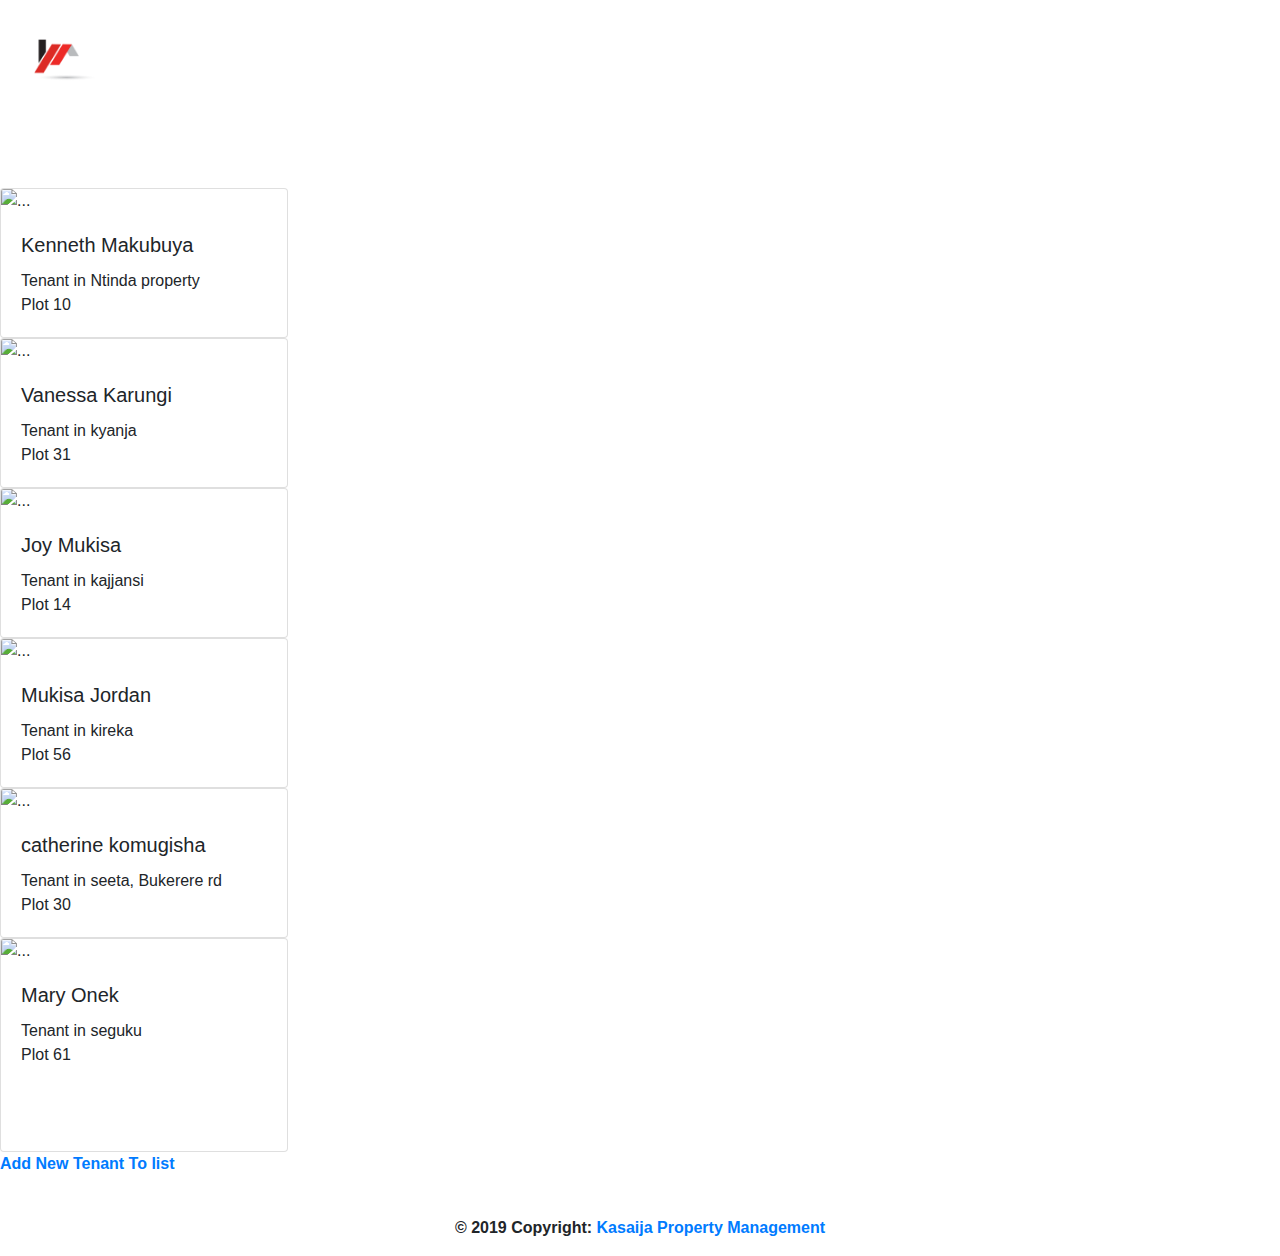
==== listspage.html @ aeccc94d "Add files via upload" ====
<!DOCTYPE html>
<html lang="en">
<head>
	<meta charset="utf-8">
  <link rel="stylesheet" type="text/css" href="listspage.css">
  <meta http-equiv="X-UA-Compatible" content="IE=edge">
	  <meta name="viewport" content="width=device-width, initial-scale=1">
<link rel="stylesheet" href="https://stackpath.bootstrapcdn.com/bootstrap/4.3.1/css/bootstrap.min.css" integrity="sha384-ggOyR0iXCbMQv3Xipma34MD+dH/1fQ784/j6cY/iJTQUOhcWr7x9JvoRxT2MZw1T" crossorigin="anonymous">
	<title>List-page</title>
</head>
<body>
<div id="wrapper">
	<!-- Image and text -->
<nav class="navbar navbar-dark primary-color">
  <a class="navbar-brand" href="#">
    <img src="images/homelogo.png" width="90px" height="90px" class="d-inline-block align-top"
      alt="my logo"> Kasaija properties Tenant List
  </a>
</nav><br><br><br>
<div class="flex-container">
	<div class="card" style="width: 18rem;">
  <img src="..." class="card-img-top" alt="...">
  <div class="card-body">
    <h5 class="card-title">Kenneth Makubuya</h5>
    <p class="card-text"> Tenant in Ntinda property<br>Plot 10<br></p>
  </div>
</div>
<div class="card" style="width: 18rem;">
  <img src="..." class="card-img-top" alt="...">
  <div class="card-body">
    <h5 class="card-title">Vanessa Karungi</h5>
    <p class="card-text">Tenant in kyanja <br>Plot 31</p>
  </div>
</div>
<div class="card" style="width: 18rem;">
  <img src="..." class="card-img-top" alt="...">
  <div class="card-body">
    <h5 class="card-title">Joy Mukisa</h5>
    <p class="card-text">Tenant in kajjansi<br>Plot 14</p>
  </div>
</div>
<div class="card" style="width: 18rem;">
  <img src="..." class="card-img-top" alt="...">
  <div class="card-body">
  	<h5 class="card-title">Mukisa Jordan</h5>
    <p class="card-text">Tenant in kireka<br>Plot 56</p>
  </div>
</div>
<div class="card" style="width: 18rem;">
  <img src="..." class="card-img-top" alt="...">
  <div class="card-body">
  	<h5 class="card-title">catherine komugisha</h5>
    <p class="card-text">Tenant in seeta, Bukerere rd<br>Plot 30</p>
  </div>
</div>
<div class="card" style="width: 18rem;">
  <img src="..." class="card-img-top" alt="...">
  <div class="card-body">
  	<h5 class="card-title">Mary Onek</h5>
    <p class="card-text">Tenant in seguku<br>Plot 61</p><br><br>
  </div>
</div>
</div>
<a href="index.html"><b>Add New Tenant To list<b></a><br><br>

<!-- Footer -->
<footer class="page-footer font-small blue">

  <!-- Copyright -->
  <div class="footer-copyright text-center py-3">© 2019 Copyright:
    <a href="#"> Kasaija Property Management</a>
  </div>
  <!-- Copyright -->

</footer>
<!-- Footer -->
</div>
<script src="https://code.jquery.com/jquery-3.3.1.slim.min.js" integrity="sha384-q8i/X+965DzO0rT7abK41JStQIAqVgRVzpbzo5smXKp4YfRvH+8abtTE1Pi6jizo" crossorigin="anonymous"></script>
<script src="https://cdnjs.cloudflare.com/ajax/libs/popper.js/1.14.7/umd/popper.min.js" integrity="sha384-UO2eT0CpHqdSJQ6hJty5KVphtPhzWj9WO1clHTMGa3JDZwrnQq4sF86dIHNDz0W1" crossorigin="anonymous"></script>
<script src="https://stackpath.bootstrapcdn.com/bootstrap/4.3.1/js/bootstrap.min.js" integrity="sha384-JjSmVgyd0p3pXB1rRibZUAYoIIy6OrQ6VrjIEaFf/nJGzIxFDsf4x0xIM+B07jRM" crossorigin="anonymous"></script>
</body>
</html>
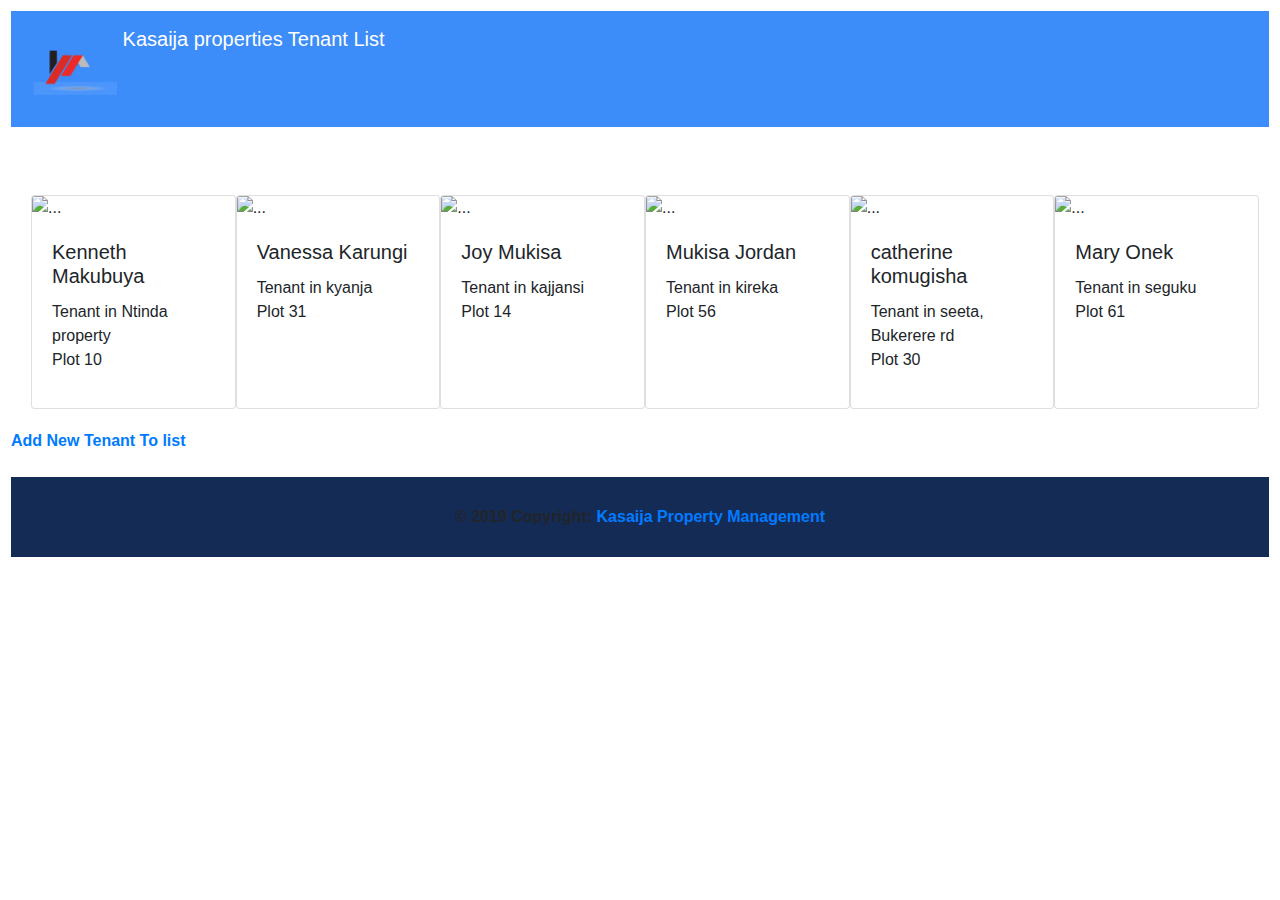
==== commit 3f6ac505: "tenant list static page" ====
--- a/listspage.html
+++ b/listspage.html
@@ -16,7 +16,7 @@
     <img src="images/homelogo.png" width="90px" height="90px" class="d-inline-block align-top"
       alt="my logo"> Kasaija properties Tenant List
   </a>
-</nav><br><br><br>
+</nav><br><br>
 <div class="flex-container">
 	<div class="card" style="width: 18rem;">
   <img src="..." class="card-img-top" alt="...">
@@ -79,4 +79,4 @@
 <script src="https://cdnjs.cloudflare.com/ajax/libs/popper.js/1.14.7/umd/popper.min.js" integrity="sha384-UO2eT0CpHqdSJQ6hJty5KVphtPhzWj9WO1clHTMGa3JDZwrnQq4sF86dIHNDz0W1" crossorigin="anonymous"></script>
 <script src="https://stackpath.bootstrapcdn.com/bootstrap/4.3.1/js/bootstrap.min.js" integrity="sha384-JjSmVgyd0p3pXB1rRibZUAYoIIy6OrQ6VrjIEaFf/nJGzIxFDsf4x0xIM+B07jRM" crossorigin="anonymous"></script>
 </body>
-</html>+</html>
--- a/listspage.css
+++ b/listspage.css
@@ -0,0 +1,29 @@
+.flex-container{
+	display: flex;
+	margin: 5px;
+  padding: 15px;
+  height: auto;
+  width: 100%;
+}
+#wrapper{
+	width: 100%;
+	height: auto;
+	padding: 11px;
+	margin: 0 auto;
+}
+.navbar{
+	background-color: #3C8CFA;
+	height: auto;
+	width: 100%;
+	padding: 12px;
+	text-decoration: none;
+}
+.navbar a{
+	text-decoration: none;
+}
+.page-footer{
+	background-color: #142B56;
+	width: 100%
+	height: auto;
+	padding: 12px;
+}
